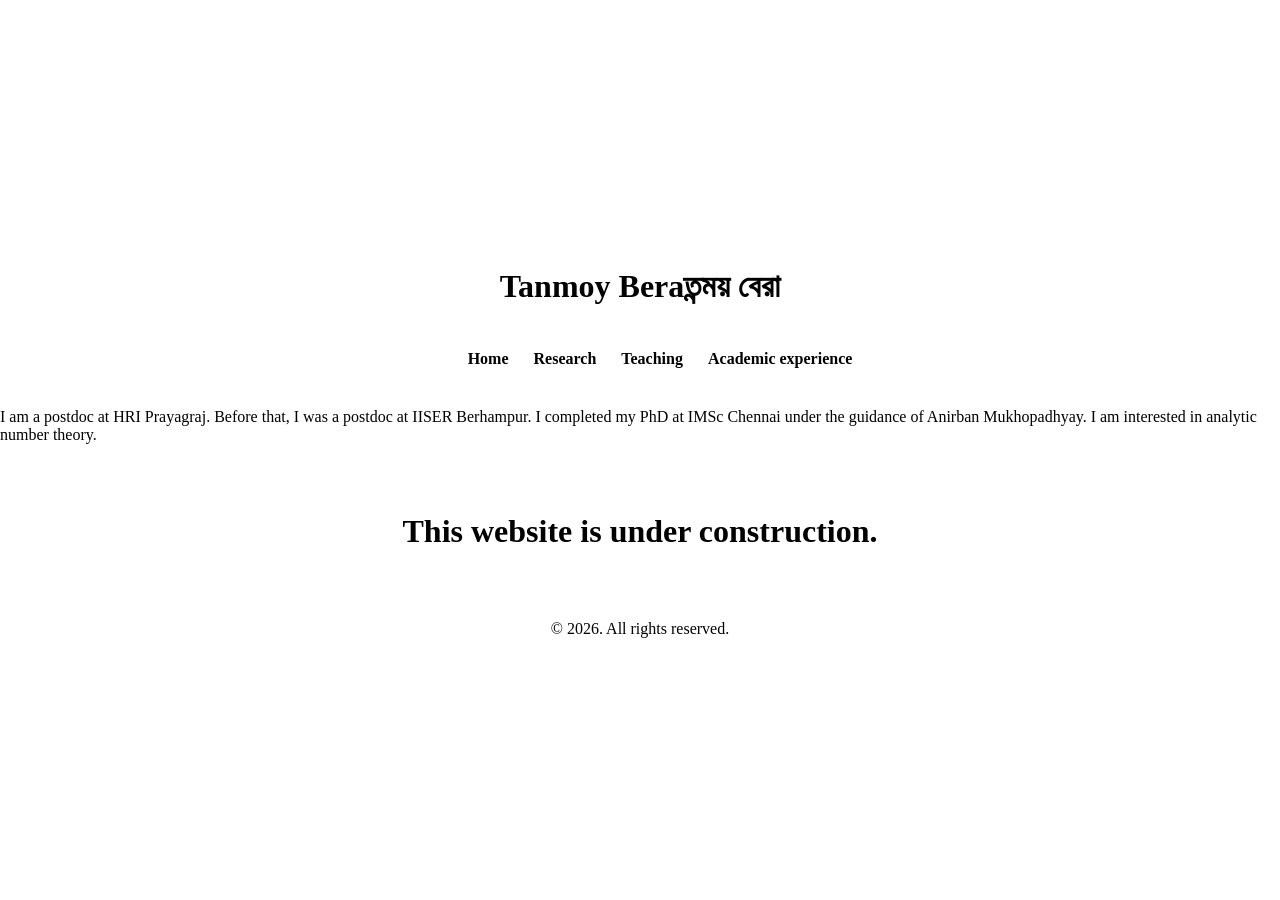
==== index.html @ b6504e9a "Update index.html" ====
<!DOCTYPE html>
<html lang="en">
  <head>
    <!-- to include HTML files here-->
    <!--<script src="jquery.js"></script> 
    <script> 
    $(function(){
      $("#research").load("research.html"); 
    });
    </script>-->
    
    <!-- to include css files here -->
    <link rel="stylesheet" href="tbstyle.css">
    <meta charset="UTF-8">
    <meta name="viewport" content="width=device-width, initial-scale=1.0">
    <title>Tanmoy Bera</title>
  </head>
  <body>
    <header>
      <h1 class="centre"><span lang="en">Tanmoy Bera</span> <span lang="bn"; class= "kalpurush-font"> তন্ময় বেরা</span></h1>
    </header>
    <nav class="navbar">
      <ul class="nav-list">
        <li><a href="../index.html">Home</a></li>
        <li><a href="research.html">Research</a></li>
        <li><a href="teaching.html">Teaching</a></li>
        <li><a href="academic-experience.html">Academic experience</a></li>
      </ul>
    </nav>
    <section>
      <p>I am a postdoc at HRI Prayagraj. Before that, I was a postdoc at IISER Berhampur. I completed my PhD at IMSc Chennai under the guidance of Anirban Mukhopadhyay. 
      I am interested in analytic number theory.</p>
    </section>
    
    <h1><p>This website is under construction.</p></h2>
    <footer>
      <p>&copy; 2026. All rights reserved.</p>
    </footer>
  </body>
</html>
---- tbstyle.css ----
@import url('https://fonts.maateen.me/kalpurush/font.css');

/*font-family: 'Kalpurush', serif;*/

/* * {
    margin: center;
    padding: 0;
    box-sizing: border-box;
}*/
/* To make the entire page centered*/
body {
  font-family: 'Georgia', serif;
  display: flex;
  flex-direction: column;
  justify-content: center;
  align-items: center;
  min-height: 100vh;
  margin: 0;
}

.kalpurush-font{
    font-family: 'Kalpurush', serif;
}


.centre{
    display: flex;
    align-items: center;
    position: sticky;
}

.navbar {
    display: flex;
    justify-content: space-between;
    align-items: center;
    position: sticky;
    bacground-color: light-grey;
    padding: 8px;
    
    
}

<!--.navbar div {
    /*color: white;*/
}-->

.nav-list {
    display: flex;
    align-items: center;
    gap: 25px;
    list-style: none;
}
.nav-list li a {
    text-decoration: none;
    color: black;
    font-weight: bold;
    transition: color 0.3s ease;
}
.nav-list li a:hover {
    text-decoration: underline;
    /*color: #ffe66d;
    text-shadow: 1px 1px 5px #000;*/
}
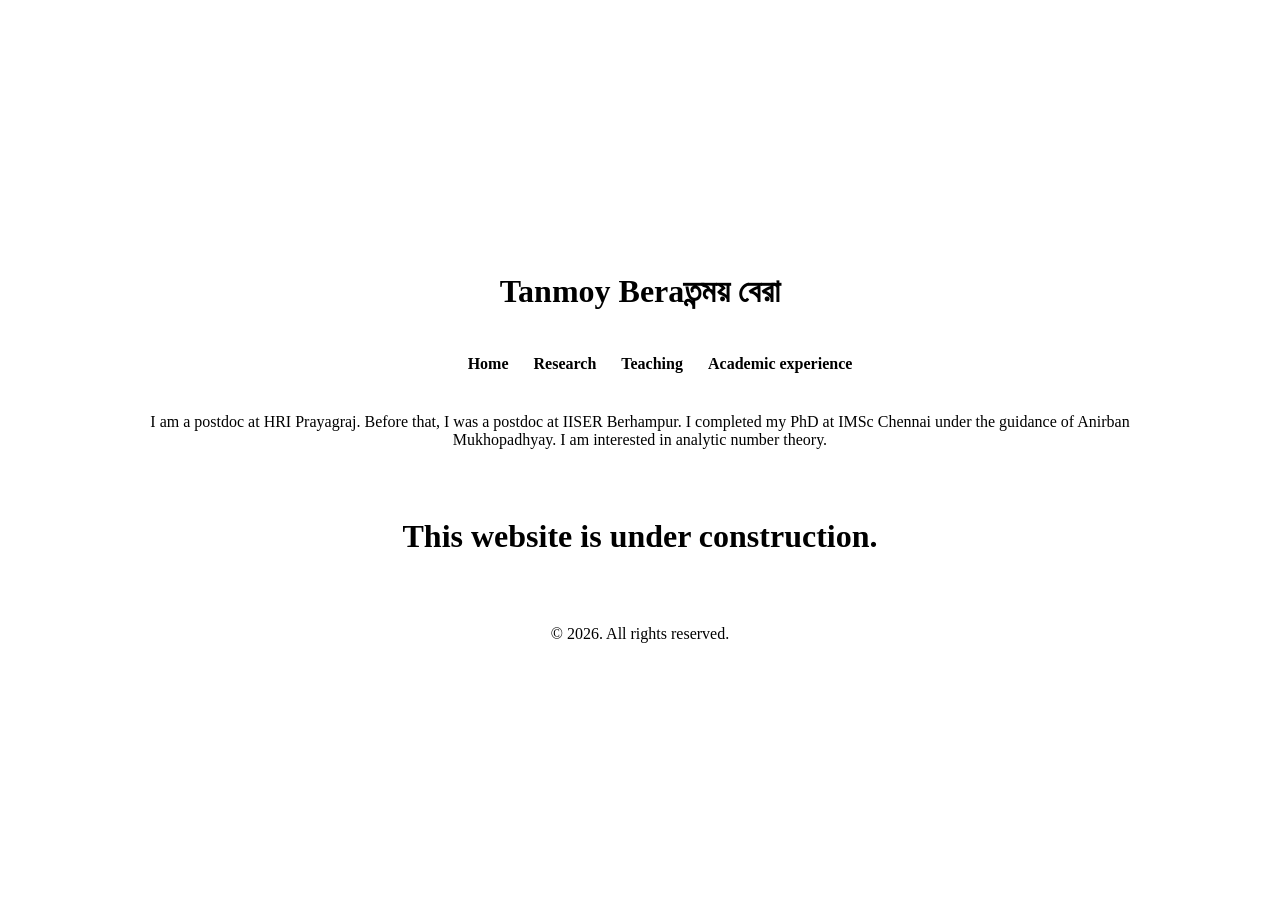
==== commit 0680cf38: "Update index.html" ====
--- a/index.html
+++ b/index.html
@@ -27,10 +27,12 @@
         <li><a href="academic-experience.html">Academic experience</a></li>
       </ul>
     </nav>
-    <section>
+    <div class="box-main">
+      <section>
       <p>I am a postdoc at HRI Prayagraj. Before that, I was a postdoc at IISER Berhampur. I completed my PhD at IMSc Chennai under the guidance of Anirban Mukhopadhyay. 
       I am interested in analytic number theory.</p>
-    </section>
+      </section>
+    </div>
     
     <h1><p>This website is under construction.</p></h2>
     <footer>
--- a/tbstyle.css
+++ b/tbstyle.css
@@ -15,7 +15,7 @@
   justify-content: center;
   align-items: center;
   min-height: 100vh;
-  margin: 0;
+  margin: 5px 15px 0px;
 }
 
 .kalpurush-font{
@@ -61,3 +61,9 @@
     /*color: #ffe66d;
     text-shadow: 1px 1px 5px #000;*/
 }
+
+.box-main {
+    text-align: center;
+    max-width: 80%;
+}
+
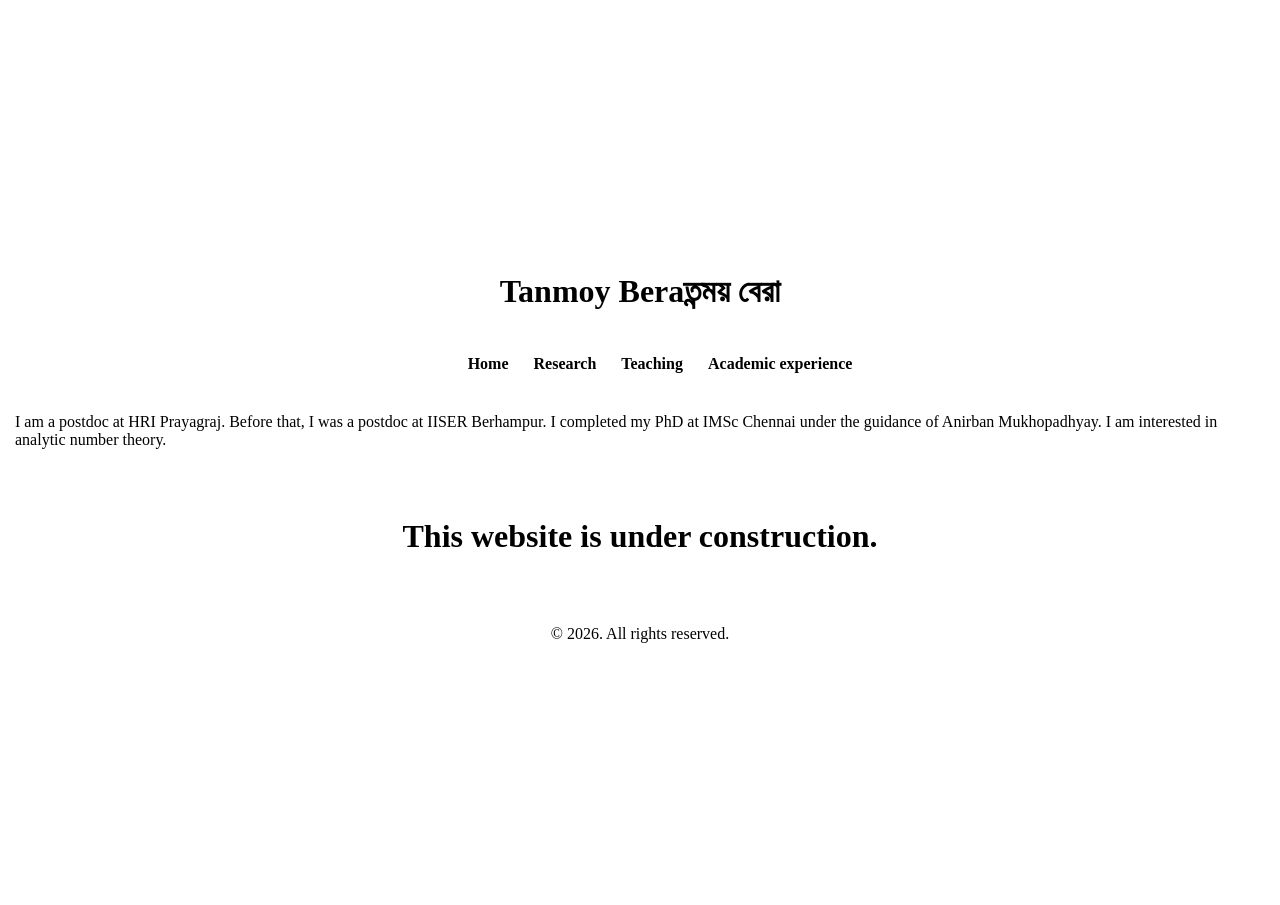
==== commit 7a2a9518: "Update index.html" ====
--- a/index.html
+++ b/index.html
@@ -27,7 +27,7 @@
         <li><a href="academic-experience.html">Academic experience</a></li>
       </ul>
     </nav>
-    <div class="box-main">
+    <div class="flex.container">
       <section>
       <p>I am a postdoc at HRI Prayagraj. Before that, I was a postdoc at IISER Berhampur. I completed my PhD at IMSc Chennai under the guidance of Anirban Mukhopadhyay. 
       I am interested in analytic number theory.</p>
--- a/tbstyle.css
+++ b/tbstyle.css
@@ -62,8 +62,11 @@
     text-shadow: 1px 1px 5px #000;*/
 }
 
-.box-main {
-    text-align: center;
-    max-width: 80%;
-}
+.flex-container {
+            display: flex;
+            justify-content: center;
+            align-items: center;
+            height: 100vh;
+            /* Full viewport height */
+        }
 
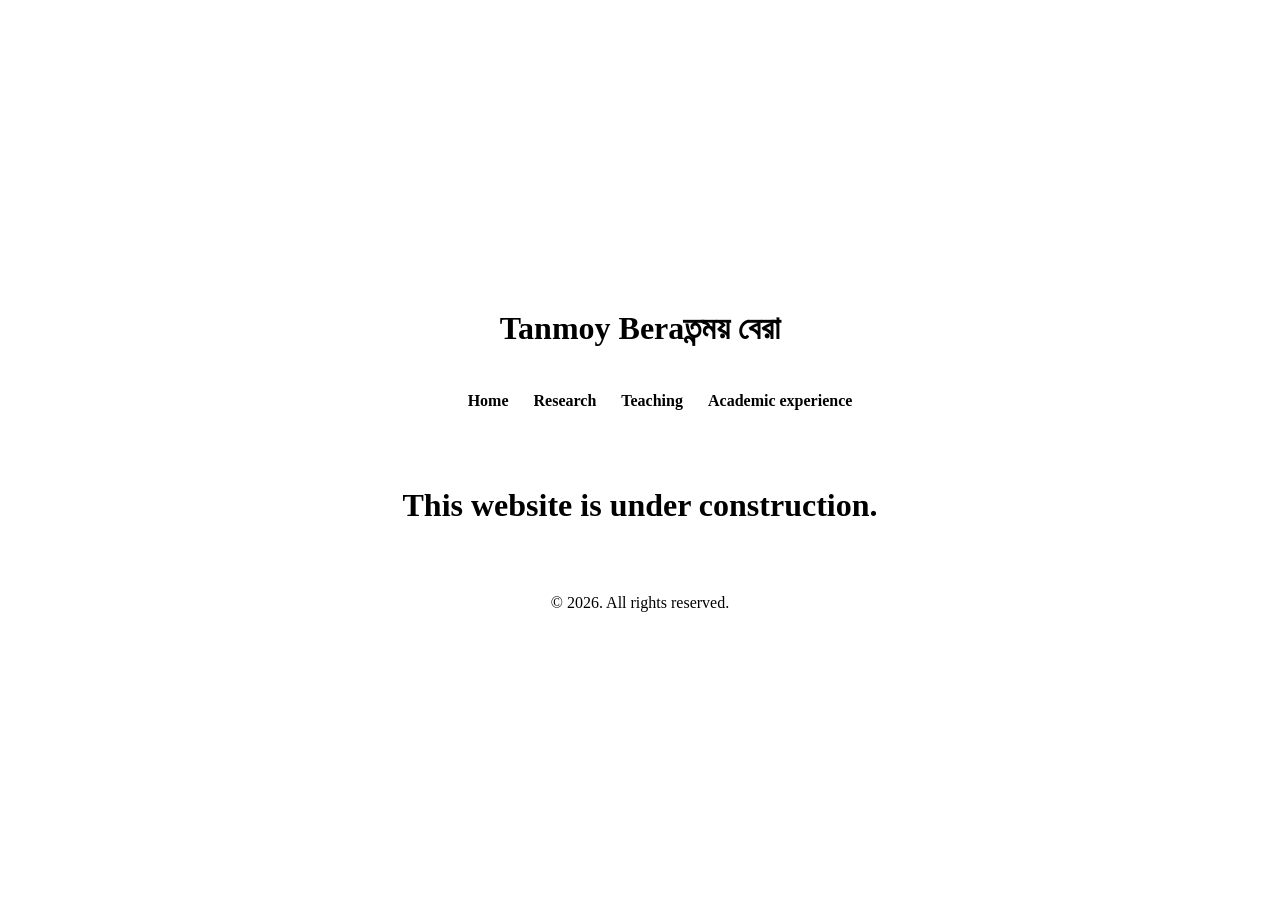
==== commit 5d35fe89: "Update index.html" ====
--- a/index.html
+++ b/index.html
@@ -27,12 +27,12 @@
         <li><a href="academic-experience.html">Academic experience</a></li>
       </ul>
     </nav>
-    <div class="flex.container">
+    <!--<div class="flex.container">
       <section>
       <p>I am a postdoc at HRI Prayagraj. Before that, I was a postdoc at IISER Berhampur. I completed my PhD at IMSc Chennai under the guidance of Anirban Mukhopadhyay. 
       I am interested in analytic number theory.</p>
       </section>
-    </div>
+    </div>-->
     
     <h1><p>This website is under construction.</p></h2>
     <footer>
--- a/tbstyle.css
+++ b/tbstyle.css
@@ -15,7 +15,7 @@
   justify-content: center;
   align-items: center;
   min-height: 100vh;
-  margin: 5px 15px 0px;
+  margin: center;
 }
 
 .kalpurush-font{
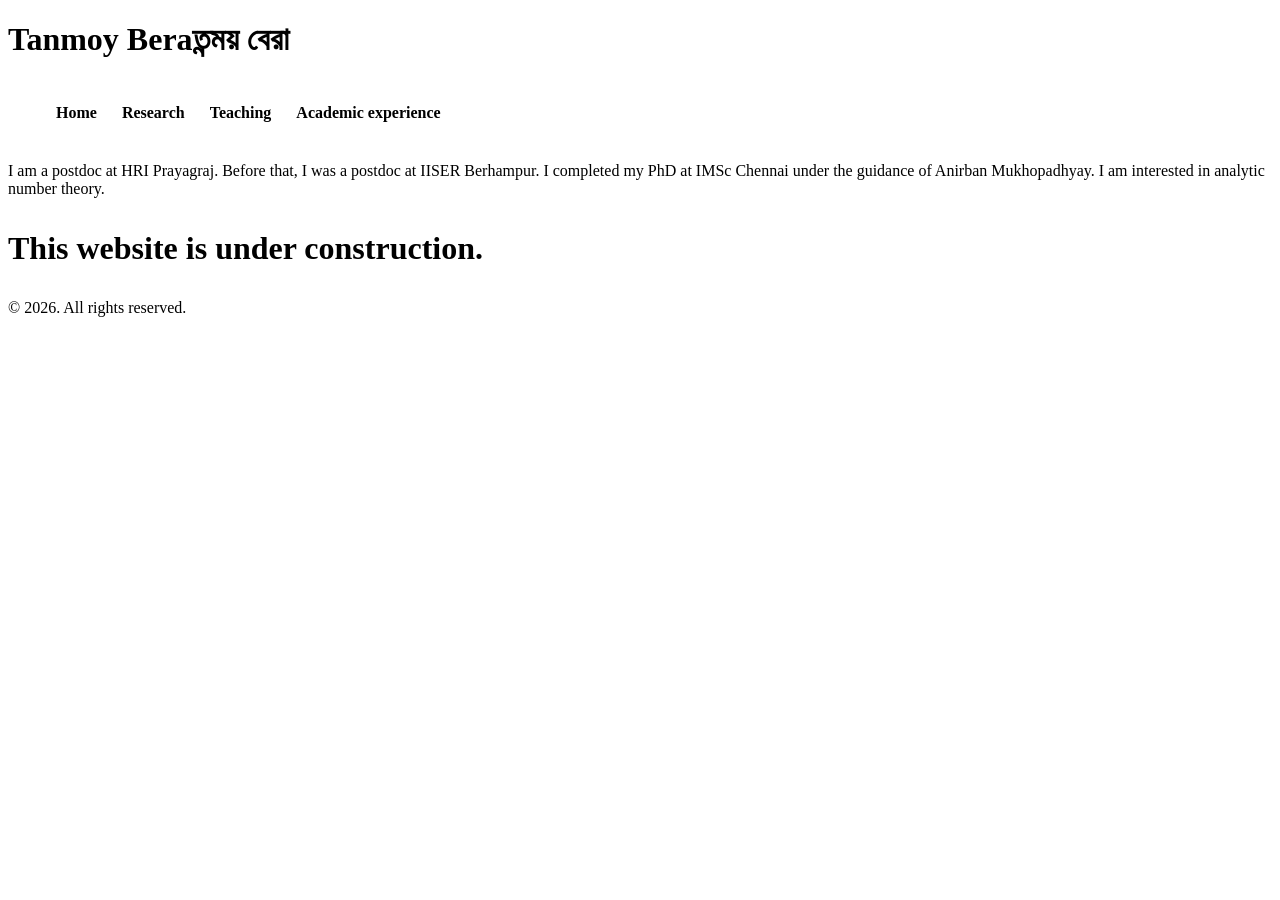
==== commit 2e43413b: "Update index.html" ====
--- a/index.html
+++ b/index.html
@@ -27,12 +27,12 @@
         <li><a href="academic-experience.html">Academic experience</a></li>
       </ul>
     </nav>
-    <!--<div class="flex.container">
+    <div class="flex.container">
       <section>
       <p>I am a postdoc at HRI Prayagraj. Before that, I was a postdoc at IISER Berhampur. I completed my PhD at IMSc Chennai under the guidance of Anirban Mukhopadhyay. 
       I am interested in analytic number theory.</p>
       </section>
-    </div>-->
+    </div>
     
     <h1><p>This website is under construction.</p></h2>
     <footer>
--- a/tbstyle.css
+++ b/tbstyle.css
@@ -10,12 +10,7 @@
 /* To make the entire page centered*/
 body {
   font-family: 'Georgia', serif;
-  display: flex;
-  flex-direction: column;
-  justify-content: center;
-  align-items: center;
-  min-height: 100vh;
-  margin: center;
+  magin: 5% 20% 5%;
 }
 
 .kalpurush-font{
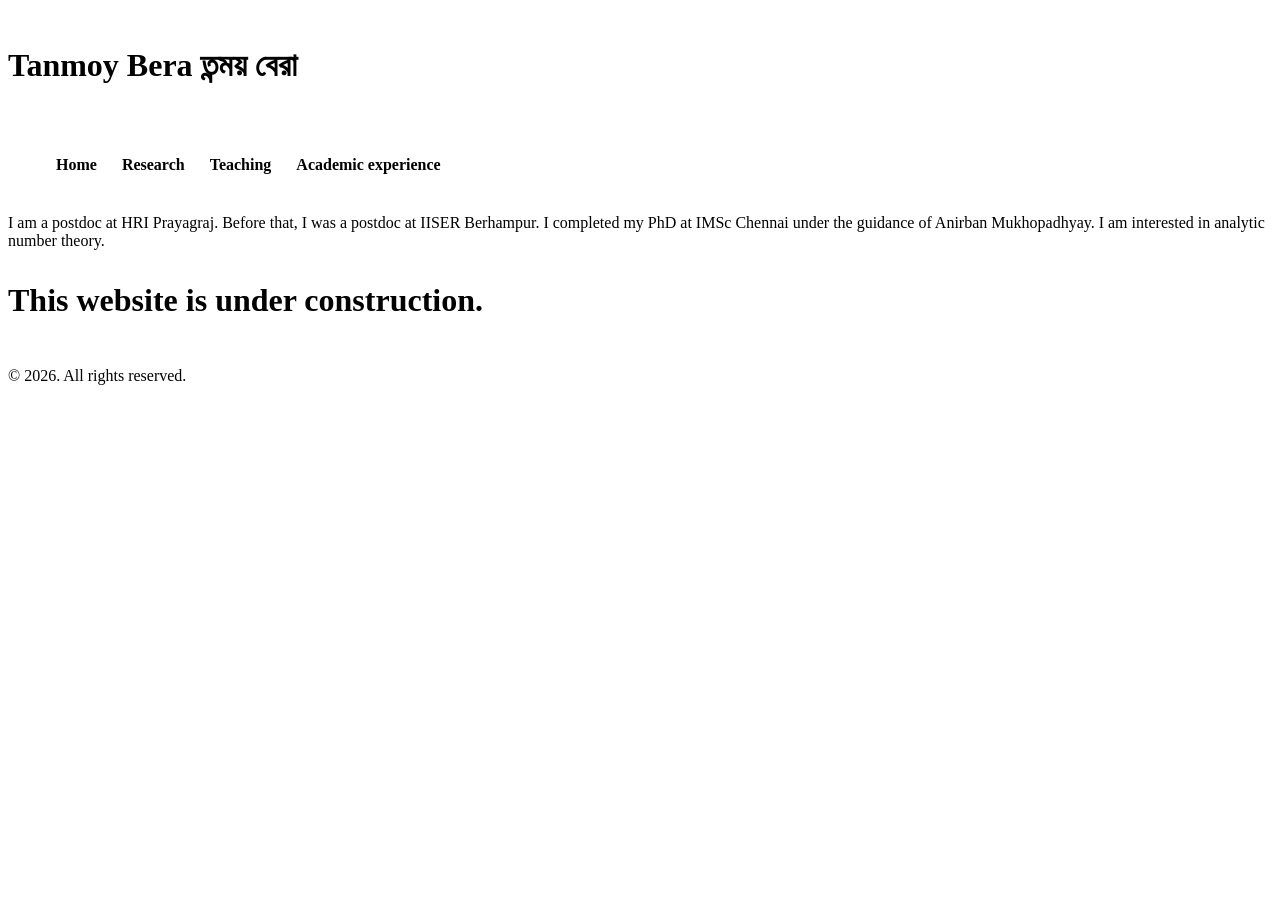
==== commit ff3cf670: "Update index.html" ====
--- a/index.html
+++ b/index.html
@@ -16,9 +16,15 @@
     <title>Tanmoy Bera</title>
   </head>
   <body>
-    <header>
-      <h1 class="centre"><span lang="en">Tanmoy Bera</span> <span lang="bn"; class= "kalpurush-font"> তন্ময় বেরা</span></h1>
+  <div class="main-margin">
+  <div class="center">
+      <header>
+      <h1 class="centre"><span lang="en">Tanmoy Bera</span> <pre><span lang="bn"; class= "kalpurush-font"> তন্ময় বেরা</span></h1>
     </header>
+  </div>
+  <!-- We can use &nbsp; also to put a space between wards like <pre>-->
+    
+    <div class="centre">
     <nav class="navbar">
       <ul class="nav-list">
         <li><a href="../index.html">Home</a></li>
@@ -27,6 +33,7 @@
         <li><a href="academic-experience.html">Academic experience</a></li>
       </ul>
     </nav>
+    </div>
     <div class="flex.container">
       <section>
       <p>I am a postdoc at HRI Prayagraj. Before that, I was a postdoc at IISER Berhampur. I completed my PhD at IMSc Chennai under the guidance of Anirban Mukhopadhyay. 
@@ -34,9 +41,10 @@
       </section>
     </div>
     
-    <h1><p>This website is under construction.</p></h2>
-    <footer>
+    <h1><p class="centre">This website is under construction.</p></h2>
+    <footer class="centre">
       <p>&copy; 2026. All rights reserved.</p>
     </footer>
+    </div>
   </body>
 </html>
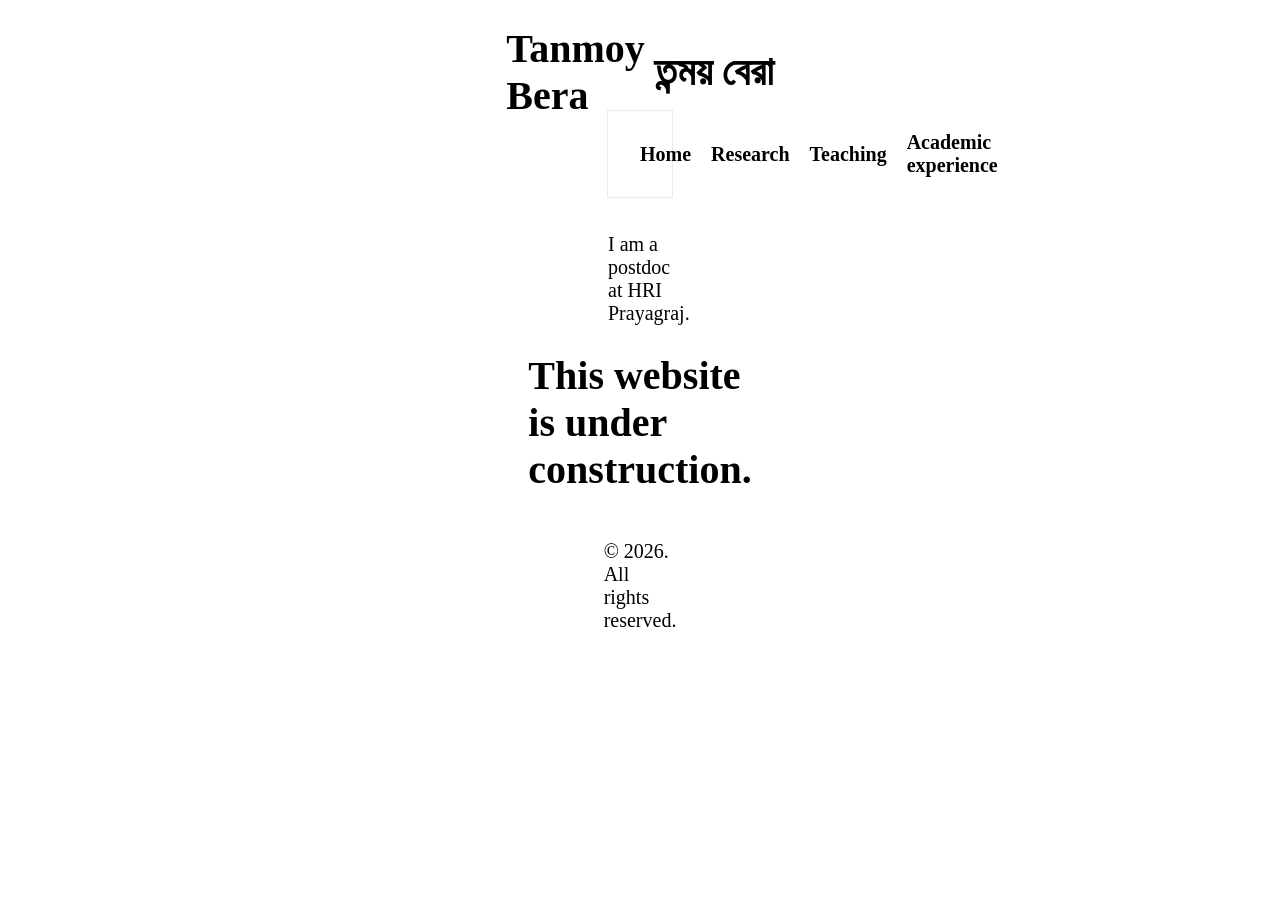
==== commit fd083104: "Update index.html" ====
--- a/index.html
+++ b/index.html
@@ -36,8 +36,8 @@
     </div>
     <div class="flex.container">
       <section>
-      <p>I am a postdoc at HRI Prayagraj. Before that, I was a postdoc at IISER Berhampur. I completed my PhD at IMSc Chennai under the guidance of Anirban Mukhopadhyay. 
-      I am interested in analytic number theory.</p>
+      <p>I am a postdoc at HRI Prayagraj.
+      </p>
       </section>
     </div>
     
--- a/tbstyle.css
+++ b/tbstyle.css
@@ -10,7 +10,22 @@
 /* To make the entire page centered*/
 body {
   font-family: 'Georgia', serif;
-  magin: 5% 20% 5%;
+  font-size: 20px;
+  background-color: #FFFFFF;
+}
+
+@media screen and (max-width: 767px) {
+  // Style for devices have width <= 767px; 
+}
+@media screen and (max-width: 1023px) and (min-width: 768px) {
+  // Style for devices have width >= 768px and <= 1023px;
+}
+@media screen and (min-width: 1024px) {
+  // Style for devices have width >= 1024px;
+}
+
+.main-margin{
+	margin: 5px 600px;
 }
 
 .kalpurush-font{
@@ -22,28 +37,37 @@
     display: flex;
     align-items: center;
     position: sticky;
+    justify-content: center;
+    margin: 0 ;
+    padding: 0;
 }
 
 .navbar {
     display: flex;
-    justify-content: space-between;
+    justify-content: space-around;
     align-items: center;
     position: sticky;
-    bacground-color: light-grey;
-    padding: 8px;
-    
+    background-color: transparent;
+    /* Remove shadow/drop effects */
+    box-shadow: none;
+    /* Ensure the border remains visible */
+    border: 1px solid #E6F0DF; /* Adjust color and width as needed */
+    height: auto;
+    width: 100%;
+    margin-top: -25px;
+    margin-bottom: 15px;
     
 }
-
-<!--.navbar div {
-    /*color: white;*/
-}-->
 
 .nav-list {
     display: flex;
     align-items: center;
-    gap: 25px;
+    justify-content: space-between;
+    gap: 20px;
     list-style: none;
+    width: 100%;
+    padding-left: 2rem;
+    padding-right: 2rem;
 }
 .nav-list li a {
     text-decoration: none;
@@ -53,8 +77,8 @@
 }
 .nav-list li a:hover {
     text-decoration: underline;
-    /*color: #ffe66d;
-    text-shadow: 1px 1px 5px #000;*/
+    color: blue;
+    /*text-shadow: 1px 1px 5px #000;*/
 }
 
 .flex-container {
@@ -63,5 +87,4 @@
             align-items: center;
             height: 100vh;
             /* Full viewport height */
-        }
-
+}
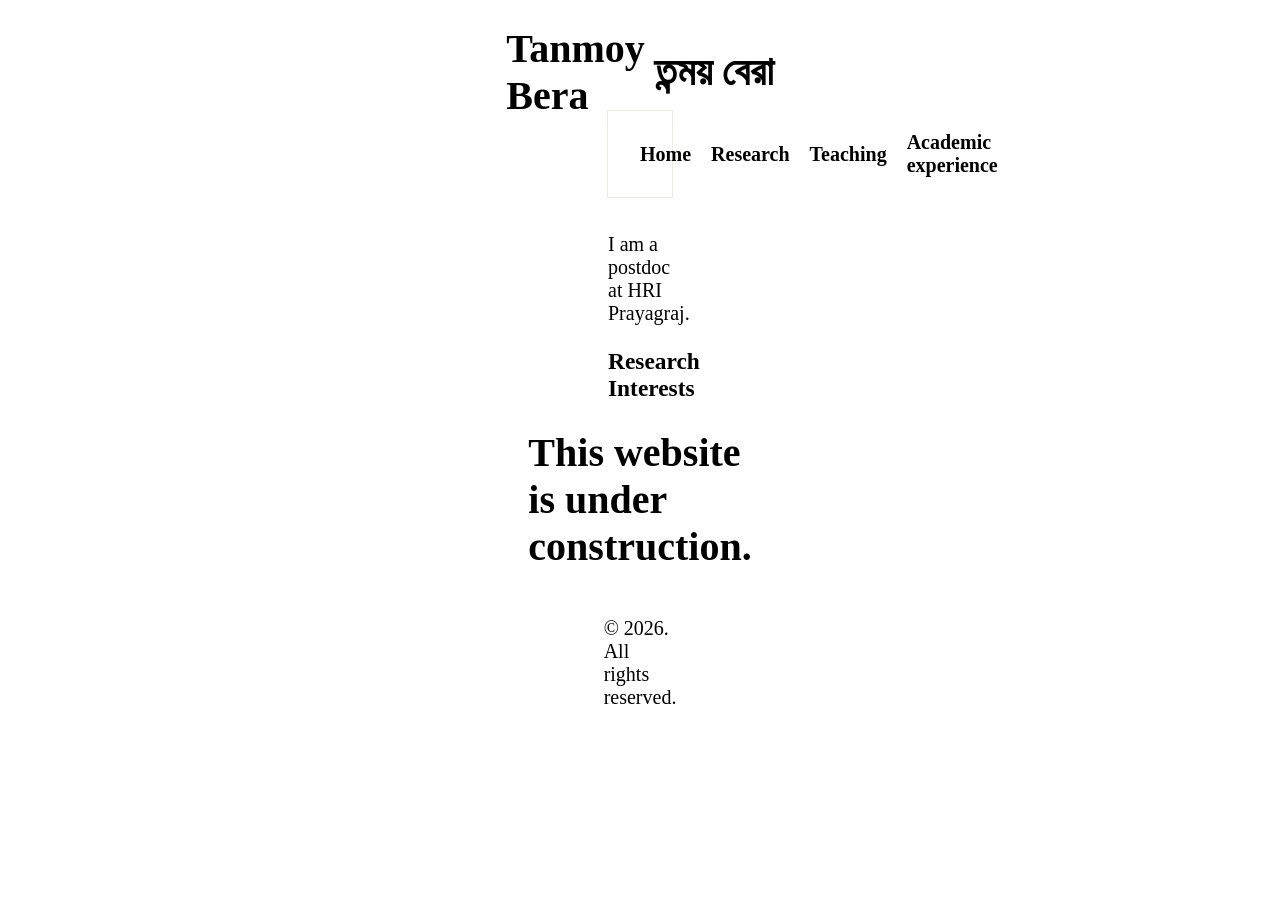
==== commit 6897566d: "Update index.html" ====
--- a/index.html
+++ b/index.html
@@ -38,6 +38,7 @@
       <section>
       <p>I am a postdoc at HRI Prayagraj.
       </p>
+      <h3>Research Interests</h3>
       </section>
     </div>
     
